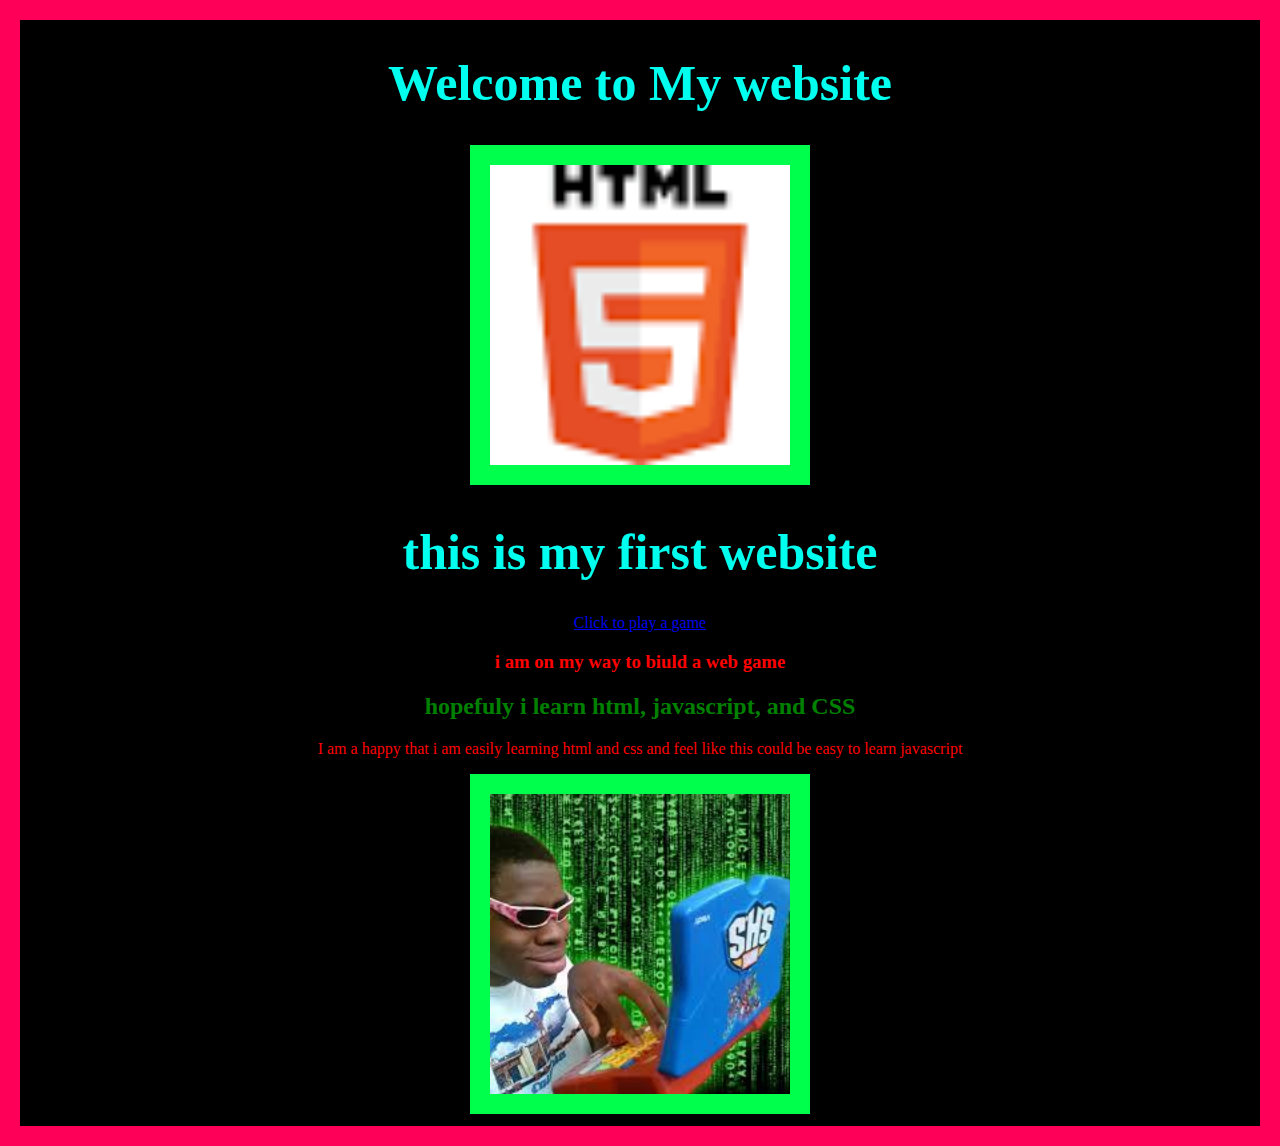
==== index.html @ fe67c79d "Add files via upload" ====
<!DOCTYPE html>
<link href="style.css" rel="stylesheet">
<html>
  <center>
    <h1>Welcome to My website </h1>
    <div>
  <img class="image" src="[data-uri]" />
    </div>
<body>
    <h1>
        this is my first website
    </h1>
    <a href="fighting.html">Click to play a game</a>
    <div>
        <h3>
            i am on my way to biuld a web game
        </h3>
    </div>
    <h2>
        hopefuly i learn html, javascript, and CSS
    </h2>
  <p>I am a happy that i am easily learning html and css and feel like this could be easy to learn javascript</p>
</body>
    <img class="image" src="[data-uri]"/>
    </center>
</html>
---- style.css ----
h1{
    color: #00ffee;
}
html{
    color: red;
  border: 20px solid #ff0059;
}
h1{
  font-size: 50px;
}
.image{
  width:300px
  
}
html{
  background-color: black;
}
.image{
  border: 20px solid #00ff4c;
}
h2{
    color: green;
}
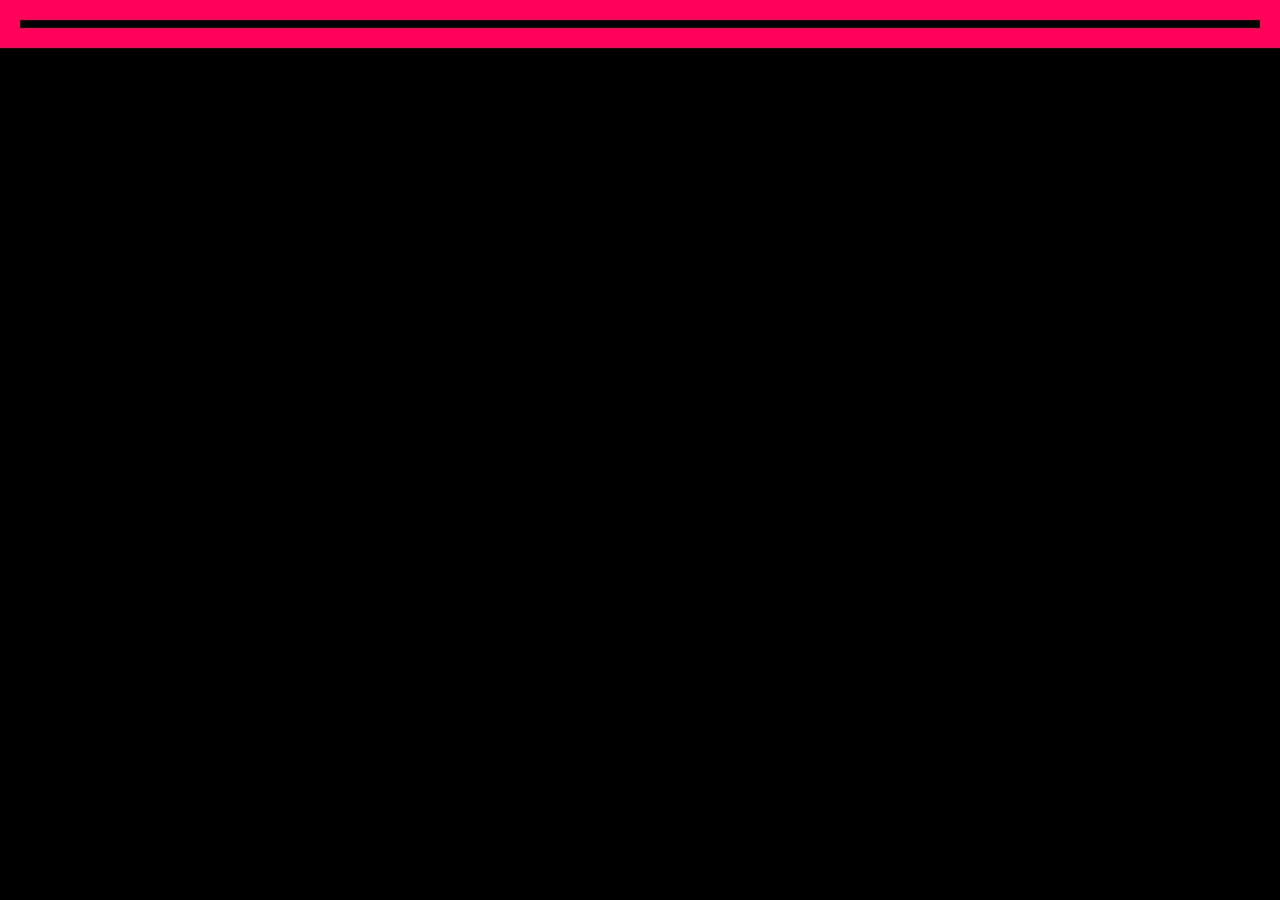
==== commit 508ab39f: "Add files via upload" ====
--- a/index.html
+++ b/index.html
@@ -1,6 +1,7 @@
 <!DOCTYPE html>
 <link href="style.css" rel="stylesheet">
 <html>
+  <audio autoplay loop="t e l e p a t h テレパシー能力者 - Ａｎｔａｒａ.mp3">
   <center>
     <h1>Welcome to My website </h1>
     <div>
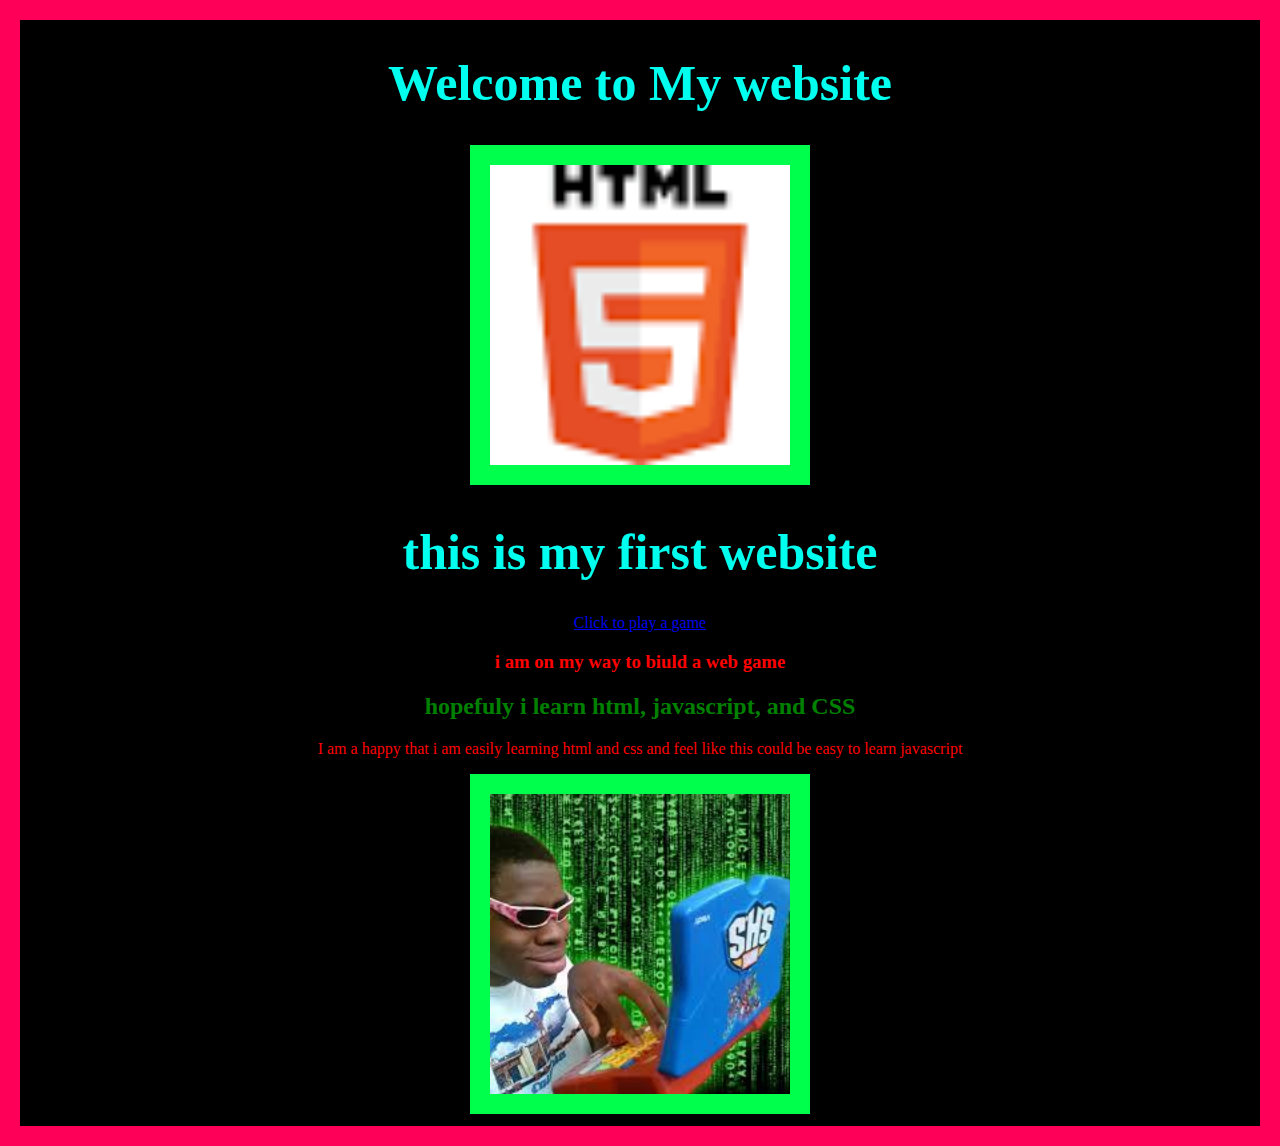
==== commit f4f8049b: "Add files via upload" ====
--- a/index.html
+++ b/index.html
@@ -1,7 +1,6 @@
 <!DOCTYPE html>
 <link href="style.css" rel="stylesheet">
 <html>
-  <audio autoplay loop="t e l e p a t h テレパシー能力者 - Ａｎｔａｒａ.mp3">
   <center>
     <h1>Welcome to My website </h1>
     <div>
@@ -24,4 +23,5 @@
 </body>
     <img class="image" src="[data-uri]"/>
     </center>
+    <audio autoplay loop="t e l e p a t h テレパシー能力者 - Ａｎｔａｒａ.mp3"></audio>
 </html>